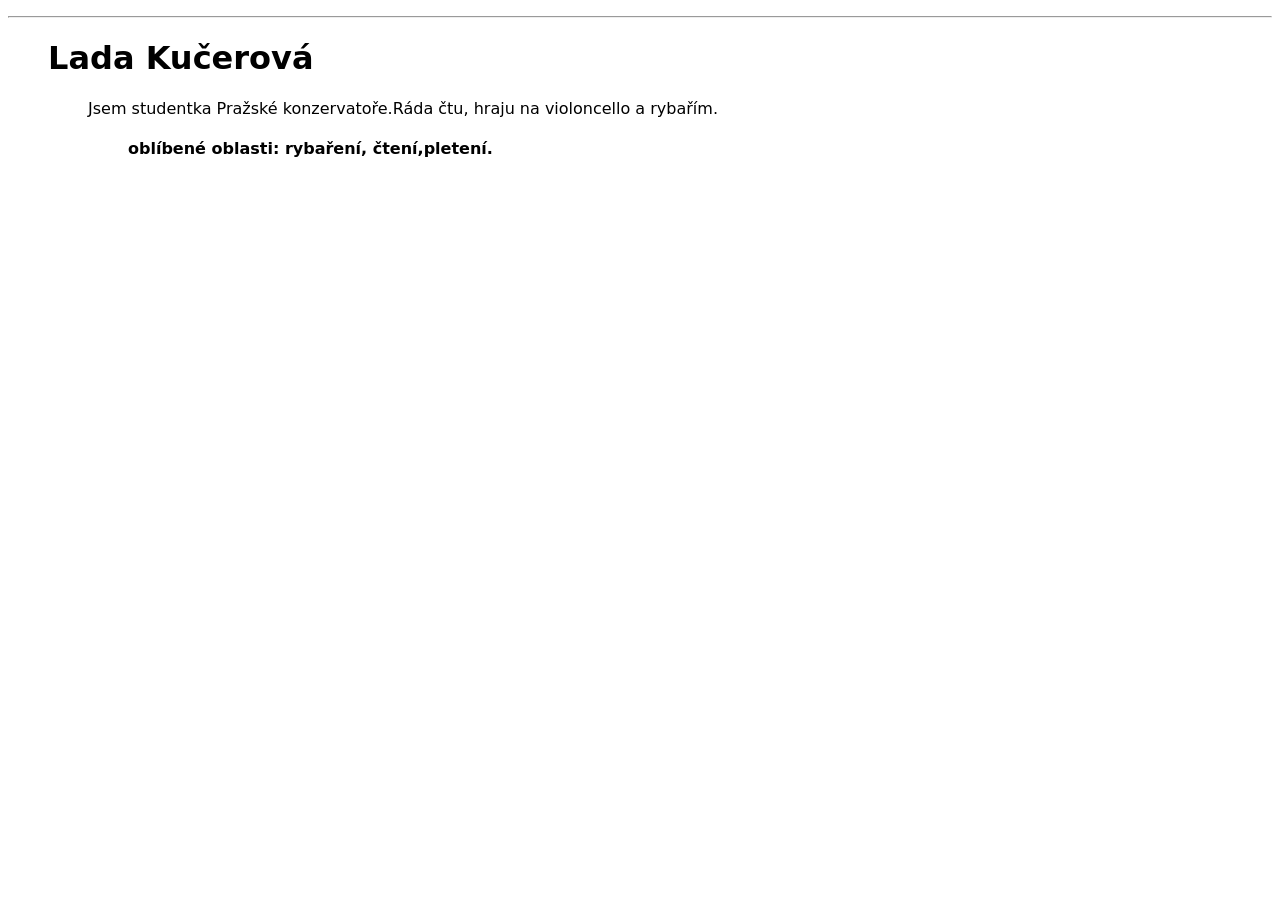
==== 1.část/index.html @ b1cdd048 "update" ====
<!DOCTYPE html>
<html lang="en">
<head>
    <link rel="stylesheet" href="STYLE.CSS">
    <meta charset="UTF-8">
    <meta name="viewport" content="width=device-width, initial-scale=1.0">
    <title>Lada Kučerová</title>
</head>
<body>
    <p>
    <hr> 
      <ul>
    <h1>Lada Kučerová</h1>
      <ol>
    </p>     
    <ul></ul
       <h4>Jsem studentka Pražské konzervatoře.Ráda čtu, hraju na violoncello a rybařím.
        <ul>
        <h4>oblíbené oblasti: rybaření, čtení,pletení.</h4>
       </h4></h4>
       </ol>
    </ul>

    
    
</body>
</html>
---- 1.část/STYLE.CSS ----
body{
    font-family: system-ui, -apple-system, BlinkMacSystemFont, 'Segoe UI', Roboto, Oxygen, Ubuntu, Cantarell, 'Open Sans', 'Helvetica Neue', sans-serif
    
}   

.wrap{
    background: rgba(red, green, blue, alpha);
    padding: 55px;
    border-radius: 12px;
    max-width: 255px;
}
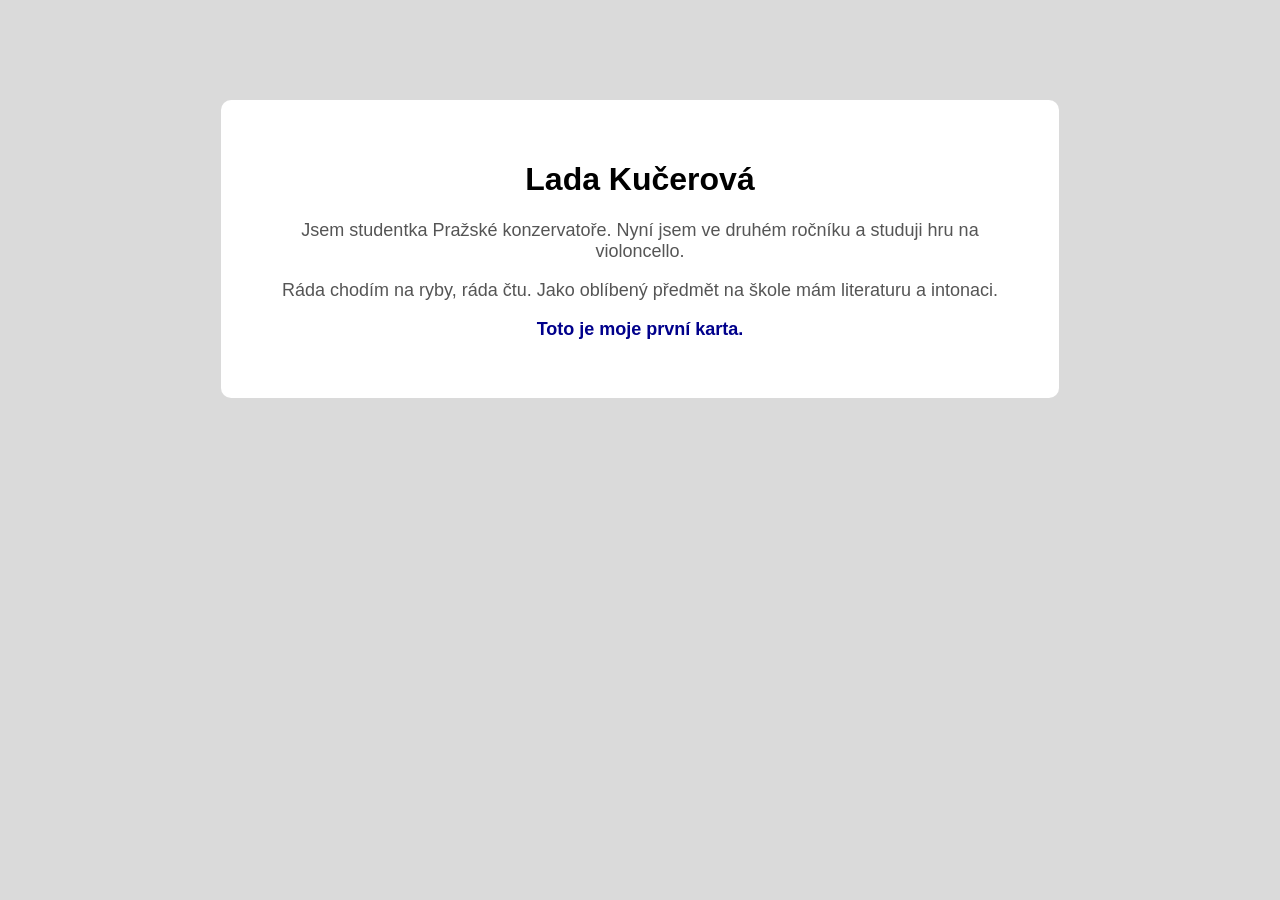
==== commit ca1dfa75: "update" ====
--- a/1.část/index.html
+++ b/1.část/index.html
@@ -4,24 +4,32 @@
     <link rel="stylesheet" href="STYLE.CSS">
     <meta charset="UTF-8">
     <meta name="viewport" content="width=device-width, initial-scale=1.0">
-    <title>Lada Kučerová</title>
-</head>
-<body>
-    <p>
-    <hr> 
-      <ul>
-    <h1>Lada Kučerová</h1>
-      <ol>
-    </p>     
-    <ul></ul
-       <h4>Jsem studentka Pražské konzervatoře.Ráda čtu, hraju na violoncello a rybařím.
-        <ul>
-        <h4>oblíbené oblasti: rybaření, čtení,pletení.</h4>
-       </h4></h4>
-       </ol>
-    </ul>
+    <title>Moje karta</title>
 
-    
+    <!--INTERNAL CSS-->
+    <STYLE>
+      <h1{
+        color: #2c3e50;
+        text-align: center;
+       }
+    </STYLE>
+
+    <!--EXTERNAL CSS-->
+    <link rel="stylesheet" href="STYLE.CSS">
+  </head>
+  <body>
+
+  <div class="card">
+    <h1 style=""font-size: 40px;">Lada Kučerová</h1>
+    <p> Jsem studentka Pražské konzervatoře. Nyní jsem ve druhém ročníku a studuji hru na violoncello.
+    <p>Ráda chodím na ryby, ráda čtu. Jako oblíbený předmět na škole mám literaturu a intonaci.</p>
+     
+    <!--Inline.CSS-->
+    <p style="font-weight: bold; color: darkblue;">
+    Toto je moje první karta.
+    </p>
+    </div>
+       
     
 </body>
 </html>
--- a/1.část/STYLE.CSS
+++ b/1.část/STYLE.CSS
@@ -1,11 +1,23 @@
 body{
-    font-family: system-ui, -apple-system, BlinkMacSystemFont, 'Segoe UI', Roboto, Oxygen, Ubuntu, Cantarell, 'Open Sans', 'Helvetica Neue', sans-serif
-    
-}   
+background-color: #2c2c2c2c;
+font-family: Arial, sans-serif;
+}
 
-.wrap{
-    background: rgba(red, green, blue, alpha);
-    padding: 55px;
-    border-radius: 12px;
-    max-width: 255px;
-}+.card{
+    background-color: white;
+    width: 60%;
+    margin: 100px auto;
+    padding: 40px;
+    text-align: center;
+    border-radius: 10px;
+}
+
+p{
+color: #555;
+font-size: 18px;
+}
+
+.card{
+    box-shadow: 00 20px rgba;
+}
+
--- a/1.část/STYLE.CSS
+++ b/1.část/STYLE.CSS
@@ -1,11 +1,23 @@
 body{
-    font-family: system-ui, -apple-system, BlinkMacSystemFont, 'Segoe UI', Roboto, Oxygen, Ubuntu, Cantarell, 'Open Sans', 'Helvetica Neue', sans-serif
-    
-}   
+background-color: #2c2c2c2c;
+font-family: Arial, sans-serif;
+}
 
-.wrap{
-    background: rgba(red, green, blue, alpha);
-    padding: 55px;
-    border-radius: 12px;
-    max-width: 255px;
-}+.card{
+    background-color: white;
+    width: 60%;
+    margin: 100px auto;
+    padding: 40px;
+    text-align: center;
+    border-radius: 10px;
+}
+
+p{
+color: #555;
+font-size: 18px;
+}
+
+.card{
+    box-shadow: 00 20px rgba;
+}
+
